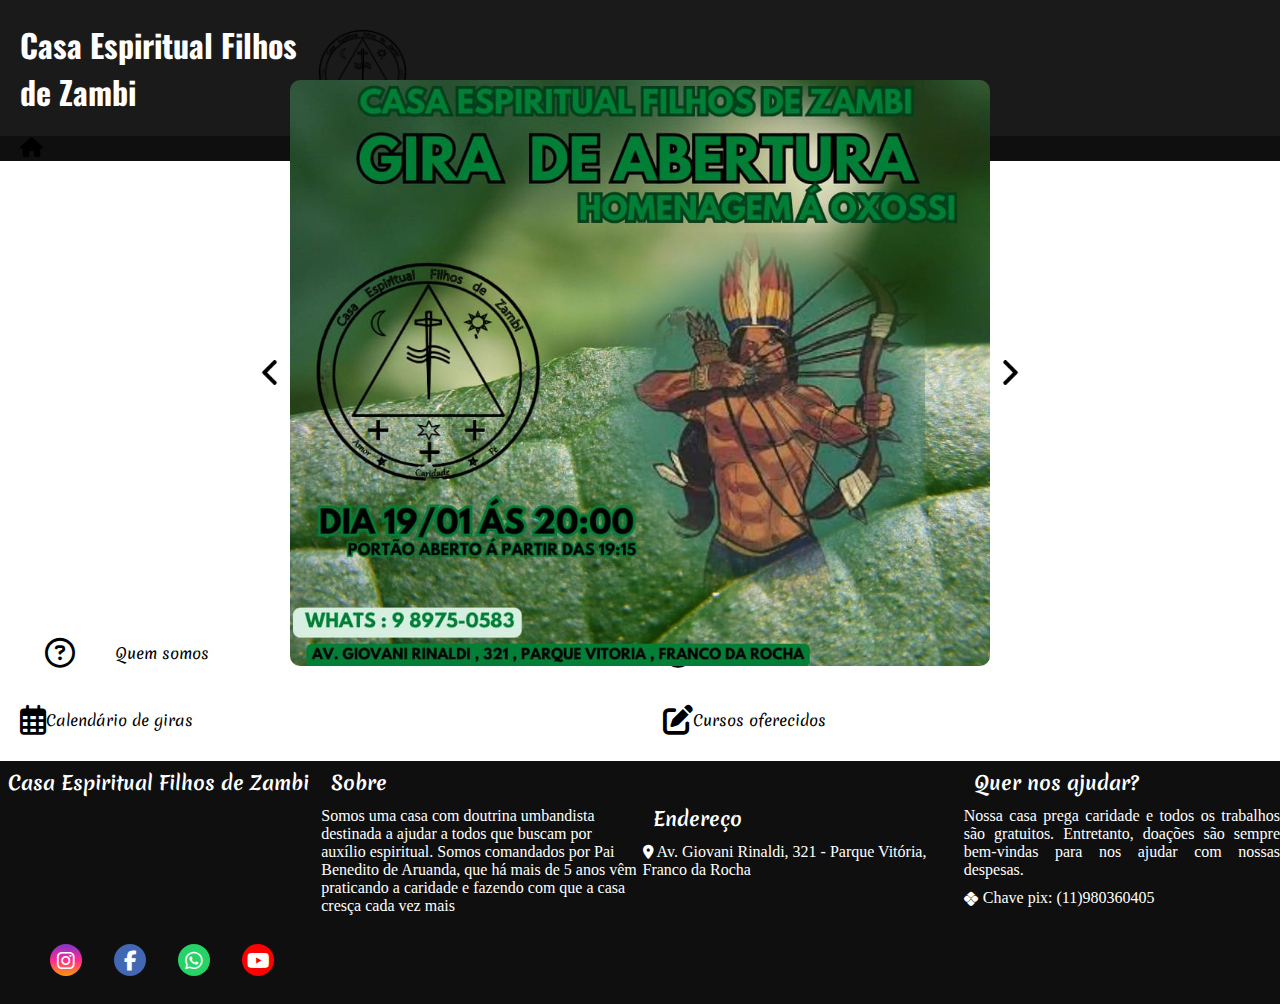
==== index.html @ 22ddc7bc "first commit" ====
<!DOCTYPE html>
<html lang="pt-br">
<head>
    <meta charset="UTF-8">
    <meta name="viewport" content="width=device-width, initial-scale=1.0">
    <title>Casa Espiritual Filhos de Zambi</title>

  

    <link rel="stylesheet" href="assets/css/style.css">
    <link rel="stylesheet" href="https://cdnjs.cloudflare.com/ajax/libs/font-awesome/6.5.1/css/all.min.css">
</head>
<body>

    <div id="topo">
        <div class="title-container">
            <h1>Casa Espiritual Filhos <br>de Zambi</h1>
            <img src="assets/img/PontoCasa.png" alt="Ponto Riscado CEFZ" id="pontoCasa">
        </div>
      
    </div>
    
    <div id="barra">
        <ul>
            <li>
                <a href="index.html">
                    <i class="fa-solid fa-house fa-lg"></i>
                </a>
        
        </ul>
    </div>
    
<div class = "container-slider">

    <button id="prev-button"><img src="/assets/img/arrow.png" alt="Seta voltar"></button>
    <div class = "container-images">
        <img src="assets/img/HomenagemOxossi.jpg" alt="Gira Oxóssi" class = "slider on">
        <img src="assets/img/GiraQuinta.jpg" alt="Gira Pretos Velhos" class = "slider">
        <img src="assets/img/GiraBaianos.jpg" alt="Gira Baianos" class = "slider">
        <img src="assets/img/Cachoeira.jpg" alt="Gira cachoeira" class = "slider">
    </div>
    <button id="next-button"><img src="assets/img/arrow.png" alt="Seta avançar"></button>
</div>
   
   <p id="titulo">Quer conhecer mais sobre nossa casa? Comece por aqui.</p>


   <div class="instruções" onclick="redirecionarParaPagina(event)">
    <div class="instrucoes-item quemSomos">
        <i class="fa-regular fa-circle-question fa-2xl"></i>
        <p class="quemSomos">Quem somos<p>
    </div>
    <div class="instrucoes-item orientacoes">
        <i class="fa-regular fa-circle-check fa-2xl"></i>
        <p class="orientacoes">Orientações para visitantes</p>
    </div>
    <div class="instrucoes-item calendario">
        <i class="fa-regular fa-calendar-days fa-2xl"></i>
        Calendário de giras
    </div>
    <div class="instrucoes-item cursos">
        <i class="fa-solid fa-pen-to-square fa-2xl"></i>
        Cursos oferecidos
    </div>
</div>

<footer>
    <div id="footer_content">
        <div id="footer_contacts">
            <h2>Casa Espiritual Filhos de Zambi</h2>

        </div>
        
        <ul class="footer-list">
            <li>
                <h3>Sobre</h3>

                <p>Somos uma casa com doutrina umbandista destinada a ajudar a todos que buscam por auxílio espiritual. Somos comandados por Pai Benedito de Aruanda, que há mais de 5 anos vêm praticando a caridade e fazendo com que a casa cresça cada vez mais</p>
        
        </ul>

        <ul class="footer-list">
            <li>
              
                <h3>Endereço</h3>

                <i class="fas fa-map-marker-alt fa-sm"></i>
                Av. Giovani Rinaldi, 321 - Parque Vitória, Franco da Rocha 
        </ul>

        <div id="footer_subscribe">
            <h3>Quer nos ajudar?</h3>
            <p>Nossa casa prega caridade e todos os trabalhos são gratuitos. Entretanto, doações são sempre bem-vindas para nos ajudar com nossas despesas.</p>
            <div id="pix_container">
                <i class="fab fa-pix fa-sm"></i>
                <span>Chave pix: (11)980360405</span>
            </div>
        </div>
        
   

    
    <div id="footer_social_media">
        <a href="https://www.instagram.com/filhos_de_zambi_?igsh=cW9qN251bjgyOHp5" class="footer-link" id="instagram">
            <i class="fa-brands fa-instagram fa-sm"></i>
        </a>

        <a href="https://www.facebook.com/rodrigo.filhosdezambi?mibextid=LQQJ4d" class="footer-link" id="facebook">
            <i class="fa-brands fa-facebook-f fa-sm"></i>
        </a>

        <a href="https://wa.me/5511989750583/?text=Olá,%20estou%20entrando%20em%20contato%20através%20do%20site.%20Poderia%20me%20ajudar?" class="footer-link" id="whatsapp">
            <i class="fa-brands fa-whatsapp fa-sm"></i>
        </a>

        <a href="https://youtube.com/@benditoaruanda4022?si=bZak3Zt7jgl285Ys" class="footer-link" id="youtube">
            <i class="fa-brands fa-youtube fa-sm"></i>
        </a>
    </div>

</div>
</footer>

    <script src="assets/js/script.js" defer></script>
</body>
</html>
---- assets/css/style.css ----
@import url('https://fonts.googleapis.com/css2?family=Inter:wght@200;300;400&family=Oswald&display=swap');
@import url('https://fonts.googleapis.com/css2?family=Merienda:wght@500;600;700&display=swap');

* {
    margin: 0;
    padding: 0;
    box-sizing: border-box;
}

.container-slider {
    display: flex;
    width: 100%;
    min-height: 47vh;
    align-items: center;
    justify-content: center;
    gap: 0.5rem;
}

.container-images {
    position: relative;
    display: flex;
    align-items: center;
    justify-content: center;
    width: 700px;
}

.slider {
    opacity: 0;
    transition: opacity .5s ;
    position: absolute;
    width: 100%;
    border-radius: 10px;
}

.on {
    opacity: 1;
}

#prev-button, #next-button {
    width: 25px;
    height: 25px;
    border: none;
    background-color: transparent;
    cursor: pointer;
}

#prev-button img, #next-button img {
    width: 100%;
    height: 100%;
}

#prev-button {
    transform: rotate(180deg);
}

#topo {
    background-color: #1A1A1A;
    padding: 10px 0;
}

ul {
    list-style: none;
    display: flex;
    justify-content: space-around;
    padding: 0;
}

#barra {
    background-color: #0F0F0F;
    height: 25px;
    padding-top: 10px;
    display: flex;
    align-items: center;
    justify-content: space-between;
    padding: 5px 20px;
}

#barra i.fa-house {
    order: 1;
    margin-right: 100px;
}

#barra #icone-lupa {
    order: 2;
    flex: 1;
}

#barra i.fa-magnifying-glass {
    order: 3;
}

#barra-pesquisa {
    padding: 5px;
    border: none;
    outline: none;
    font-size: 14px;
    width: 80%;
    border-radius: 5px;
}

.title-container {
    display: flex;
    align-items: center;
    margin-left: auto;
}

.title-container h1 {
    margin-right: 10px;
    margin-left: 20px;
}

#pontoCasa {
    width: 90px;
    margin-top: 20px;
    margin-bottom: 10px;
    margin-left: 10px;
}

h1 {
    font-family: 'Oswald', sans-serif;
    color: #FFF;
}

h3 {
    margin-left: 10px;
}

a {
    text-decoration: none;
    color: black;
}

#titulo {
    font-family: 'Merienda', cursive;
    font-size: 21px;
    font-weight: bold;
    padding-top: 8px;
    width: 98%;
    text-align: center;
    color: black;
}

.instruções {
    display: grid;
    grid-template-columns: 1fr 1fr;
    gap: 5px;
    font-family: 'Merienda', cursive;
    font-style: bold;
    font-size: small;
}

.instrucoes-item {
    padding: 10px;
    text-align: center;
    font-size: 15px;
    display: flex;
    align-items: center;
    padding: 20px;
    text-align: center;
}

.instrucoes-item i {
    justify-self: start;
}

.instrucoes-item span {
    justify-self: start;
}

.quemSomos {
    padding-left: 7%;
}

footer {
    width: 100%;
    color: #FFF;
    background-color: #0F0F0F;
}

#footer_content {
    background-color: var(--color-neutral-10);
    display: grid;
    grid-template-columns: repeat(4, 1fr);
    padding: 0.5rem 0; /* Reduzindo o padding verticalmente */
    margin-top: 10px; /* Ajuste conforme necessário */
    gap: 5px; /* Reduzindo o espaçamento entre os elementos do footer */
}


.footer-link {
    text-decoration: none;
}

#footer_contacts h1 {
    margin-bottom: 0.75rem;
}

#footer_social_media {
    display: flex;
    gap: 2rem;
    margin-top: 1.5rem;
    padding-left: 50px;
    padding-bottom: 20px;
} 

#footer_social_media .footer-link {
    display: flex;
    align-items: center;
    justify-content: center;
    height: 2.0rem;
    width: 2.0rem;
    color: var(--color-neutral-40);
    border-radius: 50%;
    transition: all 0.4s;
}

#footer_social_media .footer-link i {
    font-size: 1.25rem;    
}

#footer_social_media .footer-link:hover {
    opacity: 0.8;
}

#instagram {
    background: linear-gradient(#7f37c9, #ff2992, #ff9807);
}

#facebook {
    background-color: #4267b3;
}

#whatsapp {
    background-color: #25d366;
}

#youtube {
    background-color: red;
}

.footer-list {
    display: flex;
    flex-direction: column;
    gap: 0.75rem;
    list-style: none;
}

.footer-list .footer-link {
    color: var(--color-neutral-30);
    transition: all 0.4s;
}

.footer-list .footer-link:hover {
    color: #7f37c9;
}



@media screen and (max-width: 768px) {
    #footer_content {
        grid-template-columns: repeat(2, 1fr);
        gap: 2rem;
    }
}

@media screen and (max-width: 426px) {
    #footer_content {
        grid-template-columns: repeat(1, 1fr);
        padding: 1rem 2rem;
    }
}

#pix_container {
    display: flex;
    align-items: center;
    margin-bottom: 0px; /* Adicione ou ajuste o valor conforme necessário */
}

#pix_container span {
    margin-left: 5px;
    margin-right: 10px; /* Adicione ou ajuste o valor conforme necessário */
}


#footer_contacts h2,
.footer-list h3,
#footer_subscribe h3 {
    font-size: 1.2rem;
    margin-bottom: 10px;
    font-family: 'Merienda', cursive;
}

#footer_contacts p,
#footer_subscribe p {
    font-size: 1rem;
    text-align: justify;
    margin-bottom: 10px;
}

#footer_contacts h2{
    text-align: center; /* Centraliza o texto */
}
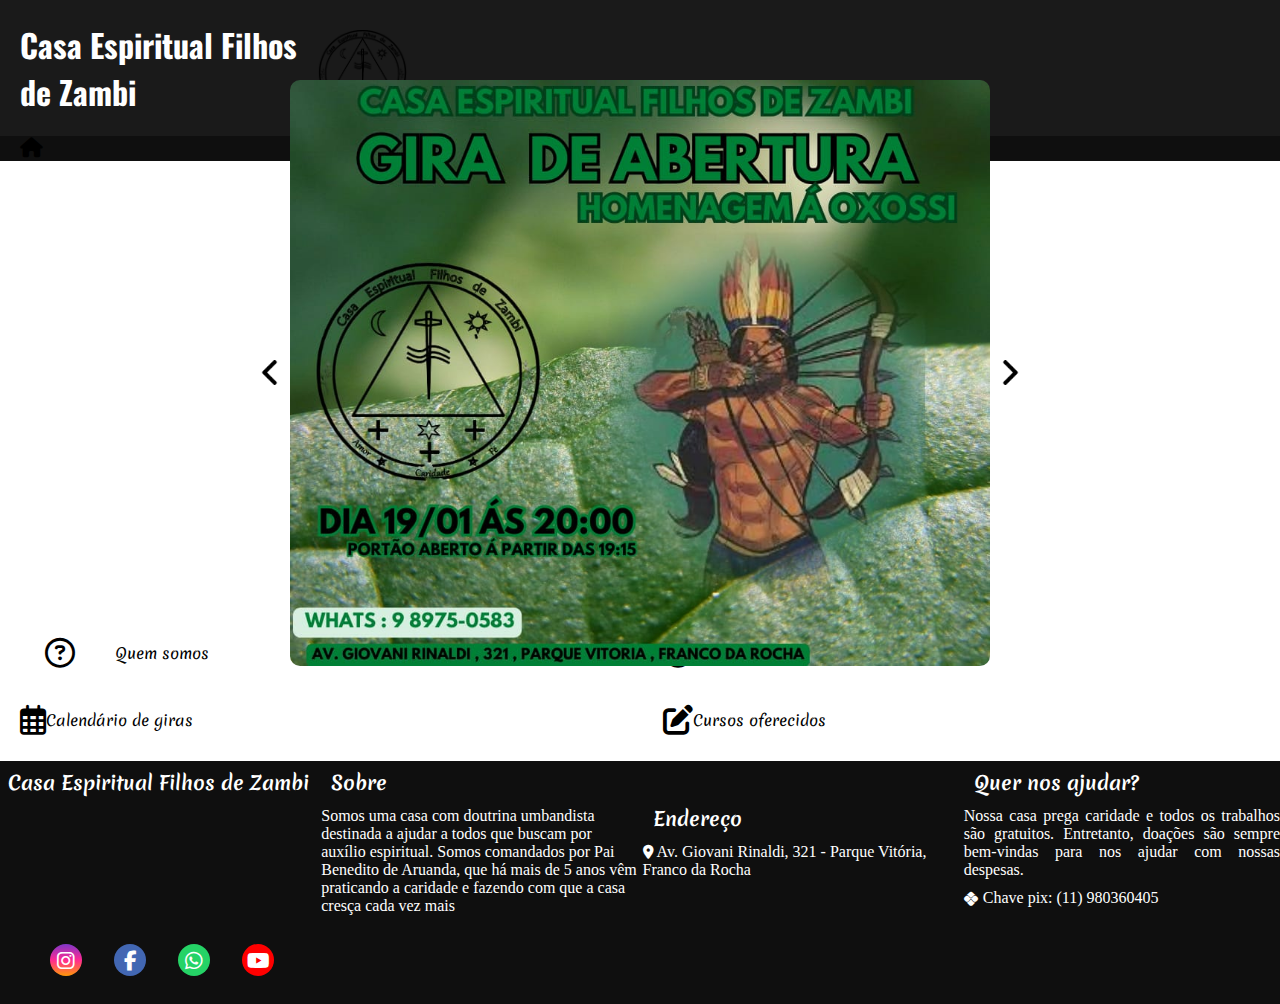
==== commit cd82df44: "teste" ====
--- a/index.html
+++ b/index.html
@@ -93,7 +93,7 @@
             <p>Nossa casa prega caridade e todos os trabalhos são gratuitos. Entretanto, doações são sempre bem-vindas para nos ajudar com nossas despesas.</p>
             <div id="pix_container">
                 <i class="fab fa-pix fa-sm"></i>
-                <span>Chave pix: (11)980360405</span>
+                <span id="chave">Chave pix: (11) 980360405</span>
             </div>
         </div>
         
--- a/assets/css/style.css
+++ b/assets/css/style.css
@@ -273,12 +273,12 @@
 #pix_container {
     display: flex;
     align-items: center;
-    margin-bottom: 0px; /* Adicione ou ajuste o valor conforme necessário */
+    margin-bottom: 0px; 
 }
 
 #pix_container span {
     margin-left: 5px;
-    margin-right: 10px; /* Adicione ou ajuste o valor conforme necessário */
+    margin-right: 10px;
 }
 
 
@@ -298,5 +298,9 @@
 }
 
 #footer_contacts h2{
-    text-align: center; /* Centraliza o texto */
-}
+    text-align: center;
+}
+
+#chave {
+    color:#FFF;
+}
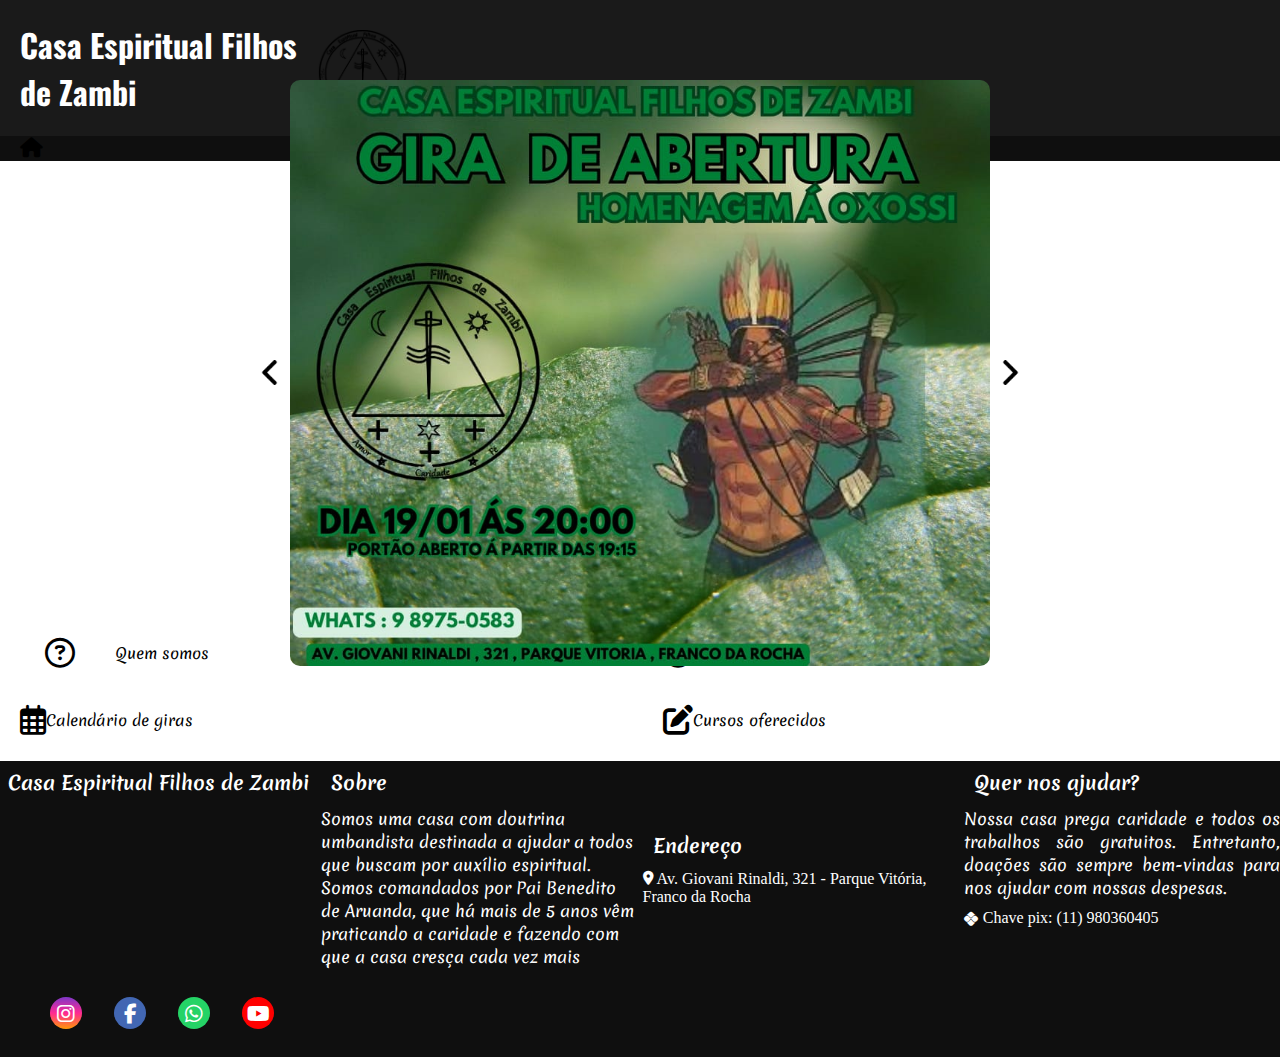
==== commit d7d8c50d: "Página de Calendário" ====
--- a/index.html
+++ b/index.html
@@ -32,7 +32,7 @@
     
 <div class = "container-slider">
 
-    <button id="prev-button"><img src="/assets/img/arrow.png" alt="Seta voltar"></button>
+    <button id="prev-button"><img src="assets/img/arrow.png" alt="Seta voltar"></button>
     <div class = "container-images">
         <img src="assets/img/HomenagemOxossi.jpg" alt="Gira Oxóssi" class = "slider on">
         <img src="assets/img/GiraQuinta.jpg" alt="Gira Pretos Velhos" class = "slider">
@@ -76,7 +76,6 @@
                 <h3>Sobre</h3>
 
                 <p>Somos uma casa com doutrina umbandista destinada a ajudar a todos que buscam por auxílio espiritual. Somos comandados por Pai Benedito de Aruanda, que há mais de 5 anos vêm praticando a caridade e fazendo com que a casa cresça cada vez mais</p>
-        
         </ul>
 
         <ul class="footer-list">
@@ -95,7 +94,7 @@
                 <i class="fab fa-pix fa-sm"></i>
                 <span id="chave">Chave pix: (11) 980360405</span>
             </div>
-        </div>
+    </div>
         
    
 
--- a/assets/css/style.css
+++ b/assets/css/style.css
@@ -157,6 +157,7 @@
     align-items: center;
     padding: 20px;
     text-align: center;
+    cursor:pointer;
 }
 
 .instrucoes-item i {
@@ -181,9 +182,9 @@
     background-color: var(--color-neutral-10);
     display: grid;
     grid-template-columns: repeat(4, 1fr);
-    padding: 0.5rem 0; /* Reduzindo o padding verticalmente */
-    margin-top: 10px; /* Ajuste conforme necessário */
-    gap: 5px; /* Reduzindo o espaçamento entre os elementos do footer */
+    padding: 0.5rem 0;
+    margin-top: 10px;
+    gap: 5px;
 }
 
 
@@ -301,6 +302,18 @@
     text-align: center;
 }
 
-#chave {
+span {
     color:#FFF;
 }
+
+p{
+    font-family: 'Merienda', cursive;
+}
+
+#sobreCalendario{
+    text-align: justify;
+    margin-left: 5%;
+    margin-right: 5%;
+    margin-top: 2%;
+}
+
